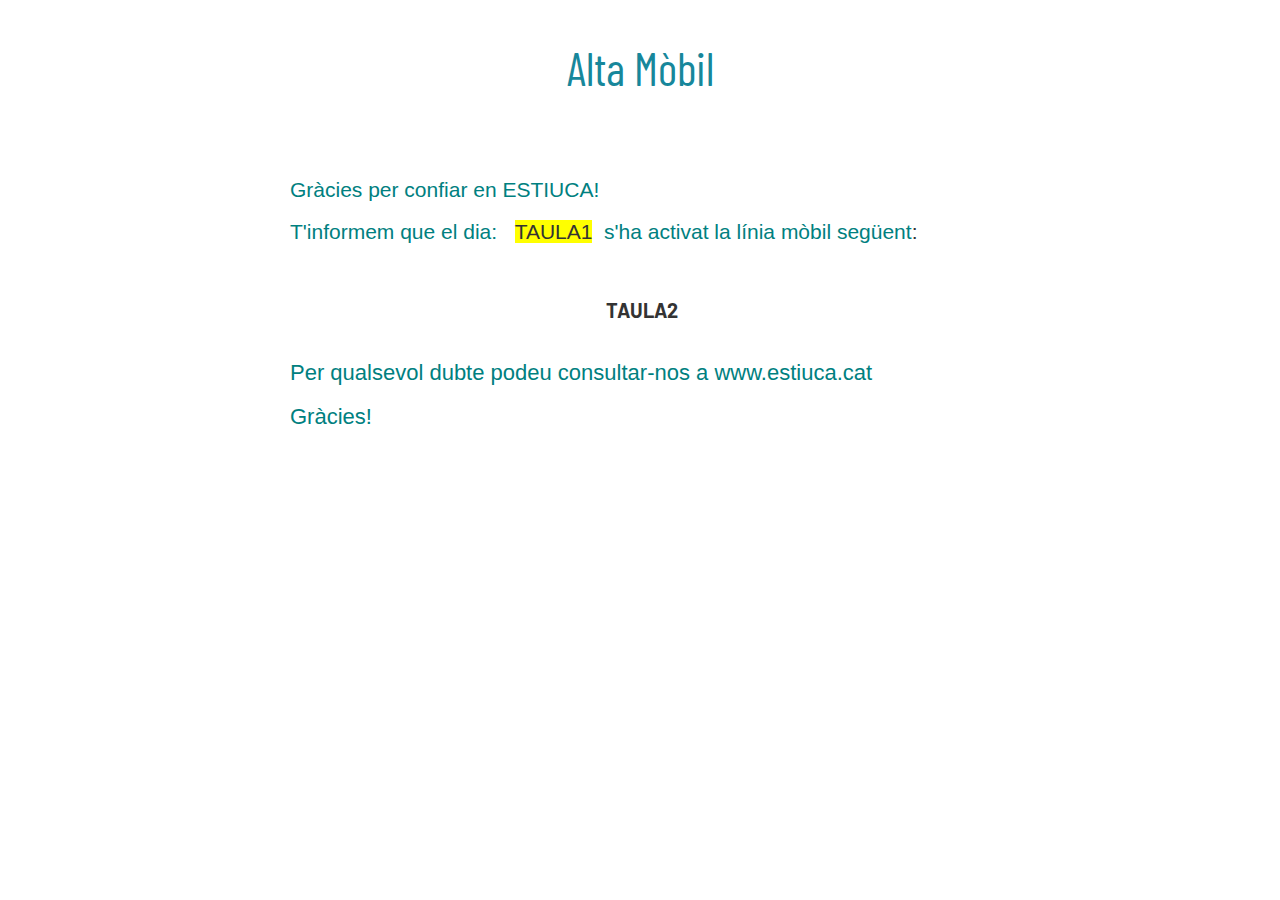
==== ALTANOVA.html @ 69e84c5d "Add files via upload" ====
<!DOCTYPE html PUBLIC "-//W3C//DTD XHTML 1.0 Transitional//EN" "http://www.w3.org/TR/xhtml1/DTD/xhtml1-transitional.dtd">
<html dir="ltr" xmlns="http://www.w3.org/1999/xhtml" xmlns:o="urn:schemas-microsoft-com:office:office" lang="und" style="font-family:arial, 'helvetica neue', helvetica, sans-serif">
 <head>
  <meta charset="UTF-8">
  <meta content="width=device-width, initial-scale=1" name="viewport">
  <meta name="x-apple-disable-message-reformatting">
  <meta http-equiv="X-UA-Compatible" content="IE=edge">
  <meta content="telephone=no" name="format-detection">
  <title>Plantilla Welcome</title><!--[if (mso 16)]>
    <style type="text/css">
    a {text-decoration: none;}
    </style>
    <![endif]--><!--[if gte mso 9]><style>sup { font-size: 100% !important; }</style><![endif]--><!--[if gte mso 9]>
<xml>
    <o:OfficeDocumentSettings>
    <o:AllowPNG></o:AllowPNG>
    <o:PixelsPerInch>96</o:PixelsPerInch>
    </o:OfficeDocumentSettings>
</xml>
<![endif]--><!--[if !mso]><!-- -->
  <link href="https://fonts.googleapis.com/css2?family=Barlow&display=swap" rel="stylesheet">
  <link href="https://fonts.googleapis.com/css2?family=Barlow+Condensed&display=swap" rel="stylesheet"><!--<![endif]-->
  <style type="text/css">
.rollover div {
	font-size:0;
}
.rollover:hover .rollover-first {
	max-height:0px!important;
	display:none!important;
}
.rollover:hover .rollover-second {
	max-height:none!important;
	display:block!important;
}
#outlook a {
	padding:0;
}
.es-button {
	mso-style-priority:100!important;
	text-decoration:none!important;
}
a[x-apple-data-detectors] {
	color:inherit!important;
	text-decoration:none!important;
	font-size:inherit!important;
	font-family:inherit!important;
	font-weight:inherit!important;
	line-height:inherit!important;
}
.es-desk-hidden {
	display:none;
	float:left;
	overflow:hidden;
	width:0;
	max-height:0;
	line-height:0;
	mso-hide:all;
}
@media only screen and (max-width:600px) {p, ul li, ol li, a { line-height:150%!important } h1, h2, h3, h1 a, h2 a, h3 a { line-height:120% } h1 { font-size:46px!important; text-align:left } h2 { font-size:28px!important; text-align:left } h3 { font-size:20px!important; text-align:center } .es-header-body h1 a, .es-content-body h1 a, .es-footer-body h1 a { font-size:46px!important; text-align:left } .es-header-body h2 a, .es-content-body h2 a, .es-footer-body h2 a { font-size:28px!important; text-align:left } .es-header-body h3 a, .es-content-body h3 a, .es-footer-body h3 a { font-size:20px!important; text-align:center } .es-menu td a { font-size:12px!important } .es-header-body p, .es-header-body ul li, .es-header-body ol li, .es-header-body a { font-size:14px!important } .es-content-body p, .es-content-body ul li, .es-content-body ol li, .es-content-body a { font-size:14px!important } .es-footer-body p, .es-footer-body ul li, .es-footer-body ol li, .es-footer-body a { font-size:14px!important } .es-infoblock p, .es-infoblock ul li, .es-infoblock ol li, .es-infoblock a { font-size:12px!important } *[class="gmail-fix"] { display:none!important } .es-m-txt-c, .es-m-txt-c h1, .es-m-txt-c h2, .es-m-txt-c h3 { text-align:center!important } .es-m-txt-r, .es-m-txt-r h1, .es-m-txt-r h2, .es-m-txt-r h3 { text-align:right!important } .es-m-txt-l, .es-m-txt-l h1, .es-m-txt-l h2, .es-m-txt-l h3 { text-align:left!important } .es-m-txt-r img, .es-m-txt-c img, .es-m-txt-l img { display:inline!important } .es-button-border { display:inline-block!important } a.es-button, button.es-button { font-size:18px!important; display:inline-block!important } .es-adaptive table, .es-left, .es-right { width:100%!important } .es-content table, .es-header table, .es-footer table, .es-content, .es-footer, .es-header { width:100%!important; max-width:600px!important } .es-adapt-td { display:block!important; width:100%!important } .adapt-img { width:100%!important; height:auto!important } .es-m-p0 { padding:0!important } .es-m-p0r { padding-right:0!important } .es-m-p0l { padding-left:0!important } .es-m-p0t { padding-top:0!important } .es-m-p0b { padding-bottom:0!important } .es-m-p20b { padding-bottom:20px!important } .es-mobile-hidden, .es-hidden { display:none!important } tr.es-desk-hidden, td.es-desk-hidden, table.es-desk-hidden { width:auto!important; overflow:visible!important; float:none!important; max-height:inherit!important; line-height:inherit!important } tr.es-desk-hidden { display:table-row!important } table.es-desk-hidden { display:table!important } td.es-desk-menu-hidden { display:table-cell!important } .es-menu td { width:1%!important } table.es-table-not-adapt, .esd-block-html table { width:auto!important } table.es-social { display:inline-block!important } table.es-social td { display:inline-block!important } .es-desk-hidden { display:table-row!important; width:auto!important; overflow:visible!important; max-height:inherit!important } .es-m-p5 { padding:5px!important } .es-m-p5t { padding-top:5px!important } .es-m-p5b { padding-bottom:5px!important } .es-m-p5r { padding-right:5px!important } .es-m-p5l { padding-left:5px!important } .es-m-p10 { padding:10px!important } .es-m-p10t { padding-top:10px!important } .es-m-p10b { padding-bottom:10px!important } .es-m-p10r { padding-right:10px!important } .es-m-p10l { padding-left:10px!important } .es-m-p15 { padding:15px!important } .es-m-p15t { padding-top:15px!important } .es-m-p15b { padding-bottom:15px!important } .es-m-p15r { padding-right:15px!important } .es-m-p15l { padding-left:15px!important } .es-m-p20 { padding:20px!important } .es-m-p20t { padding-top:20px!important } .es-m-p20r { padding-right:20px!important } .es-m-p20l { padding-left:20px!important } .es-m-p25 { padding:25px!important } .es-m-p25t { padding-top:25px!important } .es-m-p25b { padding-bottom:25px!important } .es-m-p25r { padding-right:25px!important } .es-m-p25l { padding-left:25px!important } .es-m-p30 { padding:30px!important } .es-m-p30t { padding-top:30px!important } .es-m-p30b { padding-bottom:30px!important } .es-m-p30r { padding-right:30px!important } .es-m-p30l { padding-left:30px!important } .es-m-p35 { padding:35px!important } .es-m-p35t { padding-top:35px!important } .es-m-p35b { padding-bottom:35px!important } .es-m-p35r { padding-right:35px!important } .es-m-p35l { padding-left:35px!important } .es-m-p40 { padding:40px!important } .es-m-p40t { padding-top:40px!important } .es-m-p40b { padding-bottom:40px!important } .es-m-p40r { padding-right:40px!important } .es-m-p40l { padding-left:40px!important } .h-auto { height:auto!important } }
</style>
 </head>
 <body style="width:100%;font-family:arial, 'helvetica neue', helvetica, sans-serif;-webkit-text-size-adjust:100%;-ms-text-size-adjust:100%;padding:0;Margin:0">
  <div dir="ltr" class="es-wrapper-color" lang="und" style="background-color:#FFFFFF"><!--[if gte mso 9]>
			<v:background xmlns:v="urn:schemas-microsoft-com:vml" fill="t">
				<v:fill type="tile" color="#ffffff"></v:fill>
			</v:background>
		<![endif]-->
   <table class="es-wrapper" width="100%" cellspacing="0" cellpadding="0" style="mso-table-lspace:0pt;mso-table-rspace:0pt;border-collapse:collapse;border-spacing:0px;padding:0;Margin:0;width:100%;height:100%;background-repeat:repeat;background-position:center top;background-color:#FFFFFF">
     <tr>
      <td valign="top" style="padding:0;Margin:0">
       <table cellpadding="0" cellspacing="0" class="es-header" align="center" style="mso-table-lspace:0pt;mso-table-rspace:0pt;border-collapse:collapse;border-spacing:0px;table-layout:fixed !important;width:100%;background-color:transparent;background-repeat:repeat;background-position:center top">
         <tr>
          <td align="center" style="padding:0;Margin:0">
           <table class="es-header-body" align="center" cellpadding="0" cellspacing="0" style="mso-table-lspace:0pt;mso-table-rspace:0pt;border-collapse:collapse;border-spacing:0px;background-color:transparent;width:700px">
             <tr>
              <td class="es-m-p20r es-m-p20l" align="left" style="padding:0;Margin:0;padding-top:20px">
               <table cellpadding="0" cellspacing="0" width="100%" style="mso-table-lspace:0pt;mso-table-rspace:0pt;border-collapse:collapse;border-spacing:0px">
                 <tr>
                  <td class="es-m-p0r" valign="top" align="center" style="padding:0;Margin:0;width:700px">
                   <table cellpadding="0" cellspacing="0" width="100%" style="mso-table-lspace:0pt;mso-table-rspace:0pt;border-collapse:collapse;border-spacing:0px">
                     <tr>
                      <td align="center" style="padding:0;Margin:0;font-size:0px"><a target="_blank" href="https://estiuca.cat" style="-webkit-text-size-adjust:none;-ms-text-size-adjust:none;mso-line-height-rule:exactly;text-decoration:underline;color:#E2CFEA;font-size:14px"><img class="adapt-img" src="https://djxzcv.stripocdn.email/content/guids/CABINET_1fc16bc76ec39aef0768974603b2654e84ec8a5ce1b53b2621afff9cc9a910cc/images/estiucacap.PNG" alt style="display:block;border:0;outline:none;text-decoration:none;-ms-interpolation-mode:bicubic" width="700"></a></td>
                     </tr>
                   </table></td>
                 </tr>
               </table></td>
             </tr>
           </table></td>
         </tr>
       </table>
       <table class="es-content" cellspacing="0" cellpadding="0" align="center" style="mso-table-lspace:0pt;mso-table-rspace:0pt;border-collapse:collapse;border-spacing:0px;table-layout:fixed !important;width:100%">
         <tr>
          <td align="center" style="padding:0;Margin:0">
           <table class="es-content-body" cellspacing="0" cellpadding="0" align="center" style="mso-table-lspace:0pt;mso-table-rspace:0pt;border-collapse:collapse;border-spacing:0px;background-color:transparent;width:700px">
             <tr>
              <td class="es-m-p10b es-m-p20r es-m-p20l" align="left" style="padding:0;Margin:0;padding-top:20px">
               <table width="100%" cellspacing="0" cellpadding="0" style="mso-table-lspace:0pt;mso-table-rspace:0pt;border-collapse:collapse;border-spacing:0px">
                 <tr>
                  <td class="es-m-p0r es-m-p20b" valign="top" align="center" style="padding:0;Margin:0;width:700px">
                   <table width="100%" cellspacing="0" cellpadding="0" style="mso-table-lspace:0pt;mso-table-rspace:0pt;border-collapse:collapse;border-spacing:0px">
                     <tr>
                      <td align="center" class="es-m-txt-c" style="padding:0;Margin:0"><h1 style="Margin:0;line-height:55px;mso-line-height-rule:exactly;font-family:'Barlow Condensed', Arial, sans-serif;font-size:46px;font-style:normal;font-weight:normal;color:#17879b">Alta Mòbil</h1></td>
                     </tr>
                   </table></td>
                 </tr>
               </table></td>
             </tr>
             <tr>
              <td class="es-m-p20r es-m-p20l" align="left" style="padding:0;Margin:0;padding-top:30px;padding-bottom:30px">
               <table cellpadding="0" cellspacing="0" width="100%" style="mso-table-lspace:0pt;mso-table-rspace:0pt;border-collapse:collapse;border-spacing:0px">
                 <tr>
                  <td align="center" valign="top" style="padding:0;Margin:0;width:700px">
                   <table cellpadding="0" cellspacing="0" width="100%" style="mso-table-lspace:0pt;mso-table-rspace:0pt;border-collapse:separate;border-spacing:0px;border-radius:10px">
                     <tr>
                      <td align="left" class="es-m-txt-l" style="padding:0;Margin:0"><h2 style="Margin:0;line-height:44px;mso-line-height-rule:exactly;font-family:-apple-system, blinkmacsystemfont, 'segoe ui', roboto, helvetica, arial, sans-serif, 'apple color emoji', 'segoe ui emoji', 'segoe ui symbol';font-size:22px;font-style:normal;font-weight:normal;color:#333333;text-align:left"><br></h2><p style="Margin:0;-webkit-text-size-adjust:none;-ms-text-size-adjust:none;mso-line-height-rule:exactly;font-family:-apple-system, blinkmacsystemfont, 'segoe ui', roboto, helvetica, arial, sans-serif, 'apple color emoji', 'segoe ui emoji', 'segoe ui symbol';line-height:42px;color:#008080;font-size:21px">Gràcies per confiar en ESTIUCA!</p><p style="Margin:0;-webkit-text-size-adjust:none;-ms-text-size-adjust:none;mso-line-height-rule:exactly;font-family:-apple-system, blinkmacsystemfont, 'segoe ui', roboto, helvetica, arial, sans-serif, 'apple color emoji', 'segoe ui emoji', 'segoe ui symbol';line-height:42px;color:#333333;font-size:21px"><span style="color:#008080">T'informem que el dia:</span>&nbsp; &nbsp;<span style="background-color:#FFFF00">TAULA1</span>&nbsp;&nbsp;<span style="color:#008080">s'ha activat la línia mòbil següent</span>:</p><p style="Margin:0;-webkit-text-size-adjust:none;-ms-text-size-adjust:none;mso-line-height-rule:exactly;font-family:-apple-system, blinkmacsystemfont, 'segoe ui', roboto, helvetica, arial, sans-serif, 'apple color emoji', 'segoe ui emoji', 'segoe ui symbol';line-height:42px;color:#333333;font-size:21px"><br></p><p style="Margin:0;-webkit-text-size-adjust:none;-ms-text-size-adjust:none;mso-line-height-rule:exactly;font-family:Barlow, sans-serif;line-height:30px;color:#333333;font-size:16px;text-align:center"><b>&nbsp;<span style="font-size:20px">TAULA2</span></b></p><p style="Margin:0;-webkit-text-size-adjust:none;-ms-text-size-adjust:none;mso-line-height-rule:exactly;font-family:Barlow, sans-serif;line-height:24px;color:#333333;font-size:16px"><br></p><p style="Margin:0;-webkit-text-size-adjust:none;-ms-text-size-adjust:none;mso-line-height-rule:exactly;font-family:-apple-system, blinkmacsystemfont, 'segoe ui', roboto, helvetica, arial, sans-serif, 'apple color emoji', 'segoe ui emoji', 'segoe ui symbol';line-height:44px;color:#008080;font-size:22px">Per qualsevol dubte podeu consultar-nos a www.estiuca.cat</p><p style="Margin:0;-webkit-text-size-adjust:none;-ms-text-size-adjust:none;mso-line-height-rule:exactly;font-family:-apple-system, blinkmacsystemfont, 'segoe ui', roboto, helvetica, arial, sans-serif, 'apple color emoji', 'segoe ui emoji', 'segoe ui symbol';line-height:44px;color:#008080;font-size:22px">Gràcies!</p></td>
                     </tr>
                     <tr>
                      <td align="center" style="padding:0;Margin:0;padding-top:15px;padding-bottom:15px;font-size:0">
                       <table border="0" width="100%" height="100%" cellpadding="0" cellspacing="0" style="mso-table-lspace:0pt;mso-table-rspace:0pt;border-collapse:collapse;border-spacing:0px">
                         <tr>
                          <td style="padding:0;Margin:0;border-bottom:1px solid #ffffff;background:unset;height:1px;width:100%;margin:0px"></td>
                         </tr>
                       </table></td>
                     </tr>
                   </table></td>
                 </tr>
               </table></td>
             </tr>
             <tr>
              <td class="es-m-p20r es-m-p20l" align="left" style="padding:0;Margin:0;padding-bottom:40px">
               <table cellpadding="0" cellspacing="0" width="100%" style="mso-table-lspace:0pt;mso-table-rspace:0pt;border-collapse:collapse;border-spacing:0px">
                 <tr>
                  <td align="center" valign="top" style="padding:0;Margin:0;width:700px">
                   <table cellpadding="0" cellspacing="0" width="100%" style="mso-table-lspace:0pt;mso-table-rspace:0pt;border-collapse:collapse;border-spacing:0px">
                     <tr>
                      <td align="center" style="padding:0;Margin:0;font-size:0px"><img class="adapt-img" src="https://djxzcv.stripocdn.email/content/guids/CABINET_1fc16bc76ec39aef0768974603b2654e84ec8a5ce1b53b2621afff9cc9a910cc/images/generica.png" alt style="display:block;border:0;outline:none;text-decoration:none;-ms-interpolation-mode:bicubic" width="527"></td>
                     </tr>
                   </table></td>
                 </tr>
               </table></td>
             </tr>
             <tr>
              <td align="left" style="padding:0;Margin:0;padding-left:20px;padding-right:20px">
               <table cellpadding="0" cellspacing="0" width="100%" style="mso-table-lspace:0pt;mso-table-rspace:0pt;border-collapse:collapse;border-spacing:0px">
                 <tr>
                  <td align="center" valign="top" style="padding:0;Margin:0;width:660px">
                   <table cellpadding="0" cellspacing="0" width="100%" style="mso-table-lspace:0pt;mso-table-rspace:0pt;border-collapse:collapse;border-spacing:0px">
                     <tr>
                      <td align="center" height="40" style="padding:0;Margin:0"></td>
                     </tr>
                   </table></td>
                 </tr>
               </table></td>
             </tr>
           </table></td>
         </tr>
       </table></td>
     </tr>
   </table>
  </div>
 </body>
</html>
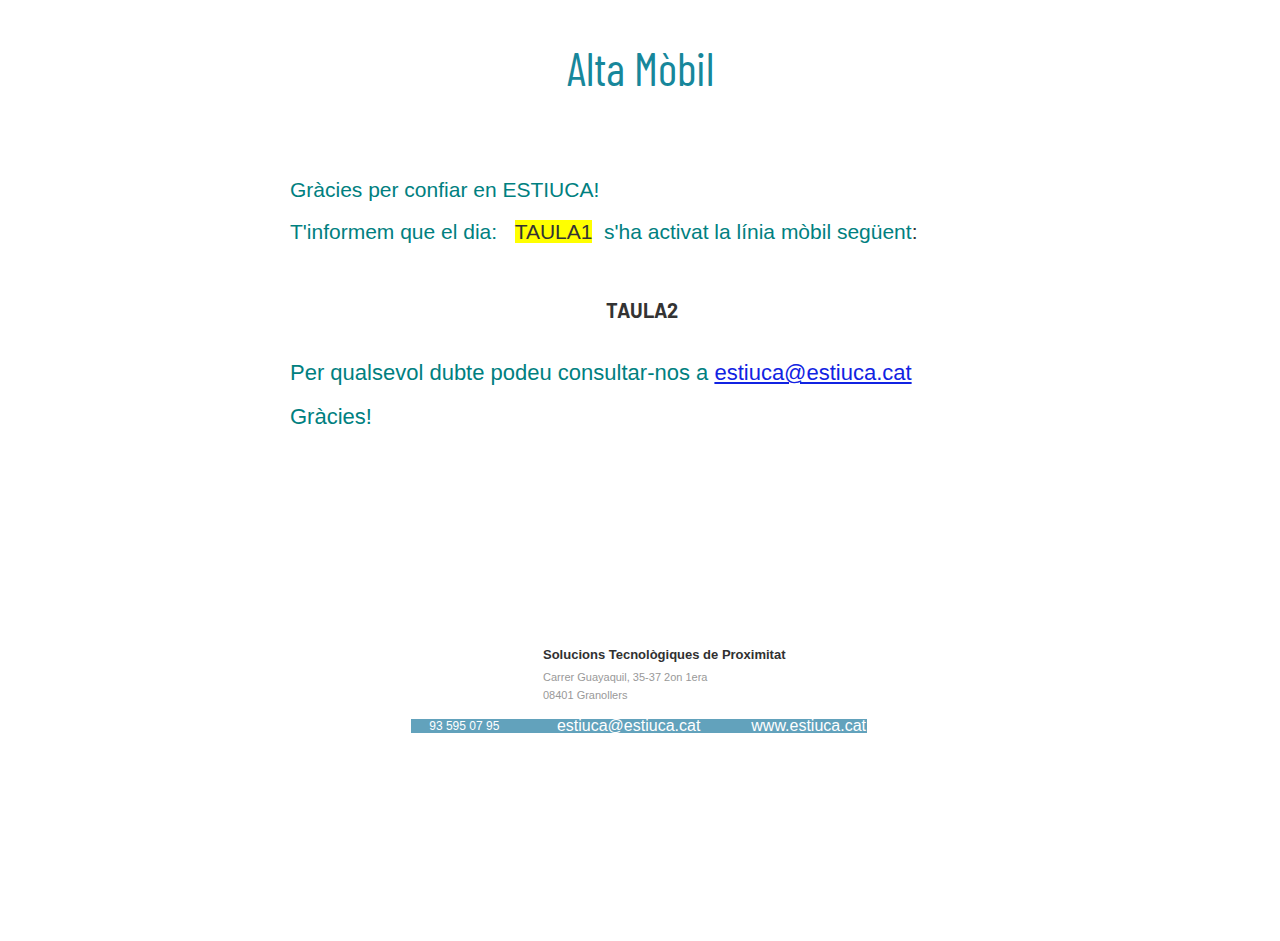
==== commit 41e28f34: "Add files via upload" ====
--- a/ALTANOVA.html
+++ b/ALTANOVA.html
@@ -1,5 +1,5 @@
 <!DOCTYPE html PUBLIC "-//W3C//DTD XHTML 1.0 Transitional//EN" "http://www.w3.org/TR/xhtml1/DTD/xhtml1-transitional.dtd">
-<html dir="ltr" xmlns="http://www.w3.org/1999/xhtml" xmlns:o="urn:schemas-microsoft-com:office:office" lang="und" style="font-family:arial, 'helvetica neue', helvetica, sans-serif">
+<html dir="ltr" xmlns="http://www.w3.org/1999/xhtml" xmlns:o="urn:schemas-microsoft-com:office:office" lang="ca" style="font-family:arial, 'helvetica neue', helvetica, sans-serif">
  <head>
   <meta charset="UTF-8">
   <meta content="width=device-width, initial-scale=1" name="viewport">
@@ -21,7 +21,7 @@
   <link href="https://fonts.googleapis.com/css2?family=Barlow&display=swap" rel="stylesheet">
   <link href="https://fonts.googleapis.com/css2?family=Barlow+Condensed&display=swap" rel="stylesheet"><!--<![endif]-->
   <style type="text/css">
-.rollover div {
+.rollover span {
 	font-size:0;
 }
 .rollover:hover .rollover-first {
@@ -57,10 +57,22 @@
 	mso-hide:all;
 }
 @media only screen and (max-width:600px) {p, ul li, ol li, a { line-height:150%!important } h1, h2, h3, h1 a, h2 a, h3 a { line-height:120% } h1 { font-size:46px!important; text-align:left } h2 { font-size:28px!important; text-align:left } h3 { font-size:20px!important; text-align:center } .es-header-body h1 a, .es-content-body h1 a, .es-footer-body h1 a { font-size:46px!important; text-align:left } .es-header-body h2 a, .es-content-body h2 a, .es-footer-body h2 a { font-size:28px!important; text-align:left } .es-header-body h3 a, .es-content-body h3 a, .es-footer-body h3 a { font-size:20px!important; text-align:center } .es-menu td a { font-size:12px!important } .es-header-body p, .es-header-body ul li, .es-header-body ol li, .es-header-body a { font-size:14px!important } .es-content-body p, .es-content-body ul li, .es-content-body ol li, .es-content-body a { font-size:14px!important } .es-footer-body p, .es-footer-body ul li, .es-footer-body ol li, .es-footer-body a { font-size:14px!important } .es-infoblock p, .es-infoblock ul li, .es-infoblock ol li, .es-infoblock a { font-size:12px!important } *[class="gmail-fix"] { display:none!important } .es-m-txt-c, .es-m-txt-c h1, .es-m-txt-c h2, .es-m-txt-c h3 { text-align:center!important } .es-m-txt-r, .es-m-txt-r h1, .es-m-txt-r h2, .es-m-txt-r h3 { text-align:right!important } .es-m-txt-l, .es-m-txt-l h1, .es-m-txt-l h2, .es-m-txt-l h3 { text-align:left!important } .es-m-txt-r img, .es-m-txt-c img, .es-m-txt-l img { display:inline!important } .es-button-border { display:inline-block!important } a.es-button, button.es-button { font-size:18px!important; display:inline-block!important } .es-adaptive table, .es-left, .es-right { width:100%!important } .es-content table, .es-header table, .es-footer table, .es-content, .es-footer, .es-header { width:100%!important; max-width:600px!important } .es-adapt-td { display:block!important; width:100%!important } .adapt-img { width:100%!important; height:auto!important } .es-m-p0 { padding:0!important } .es-m-p0r { padding-right:0!important } .es-m-p0l { padding-left:0!important } .es-m-p0t { padding-top:0!important } .es-m-p0b { padding-bottom:0!important } .es-m-p20b { padding-bottom:20px!important } .es-mobile-hidden, .es-hidden { display:none!important } tr.es-desk-hidden, td.es-desk-hidden, table.es-desk-hidden { width:auto!important; overflow:visible!important; float:none!important; max-height:inherit!important; line-height:inherit!important } tr.es-desk-hidden { display:table-row!important } table.es-desk-hidden { display:table!important } td.es-desk-menu-hidden { display:table-cell!important } .es-menu td { width:1%!important } table.es-table-not-adapt, .esd-block-html table { width:auto!important } table.es-social { display:inline-block!important } table.es-social td { display:inline-block!important } .es-desk-hidden { display:table-row!important; width:auto!important; overflow:visible!important; max-height:inherit!important } .es-m-p5 { padding:5px!important } .es-m-p5t { padding-top:5px!important } .es-m-p5b { padding-bottom:5px!important } .es-m-p5r { padding-right:5px!important } .es-m-p5l { padding-left:5px!important } .es-m-p10 { padding:10px!important } .es-m-p10t { padding-top:10px!important } .es-m-p10b { padding-bottom:10px!important } .es-m-p10r { padding-right:10px!important } .es-m-p10l { padding-left:10px!important } .es-m-p15 { padding:15px!important } .es-m-p15t { padding-top:15px!important } .es-m-p15b { padding-bottom:15px!important } .es-m-p15r { padding-right:15px!important } .es-m-p15l { padding-left:15px!important } .es-m-p20 { padding:20px!important } .es-m-p20t { padding-top:20px!important } .es-m-p20r { padding-right:20px!important } .es-m-p20l { padding-left:20px!important } .es-m-p25 { padding:25px!important } .es-m-p25t { padding-top:25px!important } .es-m-p25b { padding-bottom:25px!important } .es-m-p25r { padding-right:25px!important } .es-m-p25l { padding-left:25px!important } .es-m-p30 { padding:30px!important } .es-m-p30t { padding-top:30px!important } .es-m-p30b { padding-bottom:30px!important } .es-m-p30r { padding-right:30px!important } .es-m-p30l { padding-left:30px!important } .es-m-p35 { padding:35px!important } .es-m-p35t { padding-top:35px!important } .es-m-p35b { padding-bottom:35px!important } .es-m-p35r { padding-right:35px!important } .es-m-p35l { padding-left:35px!important } .es-m-p40 { padding:40px!important } .es-m-p40t { padding-top:40px!important } .es-m-p40b { padding-bottom:40px!important } .es-m-p40r { padding-right:40px!important } .es-m-p40l { padding-left:40px!important } .h-auto { height:auto!important } }
+@media screen and (max-width:384px) {.mail-message-content { width:414px!important } }
+@import url(https://fonts.googleapis.com/css?family=Montserrat);
+        /* Estilo para centrar la tabla */
+        .contenedor-centrado {
+            display: flex;
+            justify-content: center;
+            align-items: center;
+            width: 100%;
+            /* Ajusta esto según el ancho del contenedor padre */
+            height: 40vh;
+            /* Ajusta esto según la altura del contenedor padre */
+        }
 </style>
  </head>
  <body style="width:100%;font-family:arial, 'helvetica neue', helvetica, sans-serif;-webkit-text-size-adjust:100%;-ms-text-size-adjust:100%;padding:0;Margin:0">
-  <div dir="ltr" class="es-wrapper-color" lang="und" style="background-color:#FFFFFF"><!--[if gte mso 9]>
+  <div dir="ltr" class="es-wrapper-color" lang="ca" style="background-color:#FFFFFF"><!--[if gte mso 9]>
 			<v:background xmlns:v="urn:schemas-microsoft-com:vml" fill="t">
 				<v:fill type="tile" color="#ffffff"></v:fill>
 			</v:background>
@@ -112,7 +124,7 @@
                   <td align="center" valign="top" style="padding:0;Margin:0;width:700px">
                    <table cellpadding="0" cellspacing="0" width="100%" style="mso-table-lspace:0pt;mso-table-rspace:0pt;border-collapse:separate;border-spacing:0px;border-radius:10px">
                      <tr>
-                      <td align="left" class="es-m-txt-l" style="padding:0;Margin:0"><h2 style="Margin:0;line-height:44px;mso-line-height-rule:exactly;font-family:-apple-system, blinkmacsystemfont, 'segoe ui', roboto, helvetica, arial, sans-serif, 'apple color emoji', 'segoe ui emoji', 'segoe ui symbol';font-size:22px;font-style:normal;font-weight:normal;color:#333333;text-align:left"><br></h2><p style="Margin:0;-webkit-text-size-adjust:none;-ms-text-size-adjust:none;mso-line-height-rule:exactly;font-family:-apple-system, blinkmacsystemfont, 'segoe ui', roboto, helvetica, arial, sans-serif, 'apple color emoji', 'segoe ui emoji', 'segoe ui symbol';line-height:42px;color:#008080;font-size:21px">Gràcies per confiar en ESTIUCA!</p><p style="Margin:0;-webkit-text-size-adjust:none;-ms-text-size-adjust:none;mso-line-height-rule:exactly;font-family:-apple-system, blinkmacsystemfont, 'segoe ui', roboto, helvetica, arial, sans-serif, 'apple color emoji', 'segoe ui emoji', 'segoe ui symbol';line-height:42px;color:#333333;font-size:21px"><span style="color:#008080">T'informem que el dia:</span>&nbsp; &nbsp;<span style="background-color:#FFFF00">TAULA1</span>&nbsp;&nbsp;<span style="color:#008080">s'ha activat la línia mòbil següent</span>:</p><p style="Margin:0;-webkit-text-size-adjust:none;-ms-text-size-adjust:none;mso-line-height-rule:exactly;font-family:-apple-system, blinkmacsystemfont, 'segoe ui', roboto, helvetica, arial, sans-serif, 'apple color emoji', 'segoe ui emoji', 'segoe ui symbol';line-height:42px;color:#333333;font-size:21px"><br></p><p style="Margin:0;-webkit-text-size-adjust:none;-ms-text-size-adjust:none;mso-line-height-rule:exactly;font-family:Barlow, sans-serif;line-height:30px;color:#333333;font-size:16px;text-align:center"><b>&nbsp;<span style="font-size:20px">TAULA2</span></b></p><p style="Margin:0;-webkit-text-size-adjust:none;-ms-text-size-adjust:none;mso-line-height-rule:exactly;font-family:Barlow, sans-serif;line-height:24px;color:#333333;font-size:16px"><br></p><p style="Margin:0;-webkit-text-size-adjust:none;-ms-text-size-adjust:none;mso-line-height-rule:exactly;font-family:-apple-system, blinkmacsystemfont, 'segoe ui', roboto, helvetica, arial, sans-serif, 'apple color emoji', 'segoe ui emoji', 'segoe ui symbol';line-height:44px;color:#008080;font-size:22px">Per qualsevol dubte podeu consultar-nos a www.estiuca.cat</p><p style="Margin:0;-webkit-text-size-adjust:none;-ms-text-size-adjust:none;mso-line-height-rule:exactly;font-family:-apple-system, blinkmacsystemfont, 'segoe ui', roboto, helvetica, arial, sans-serif, 'apple color emoji', 'segoe ui emoji', 'segoe ui symbol';line-height:44px;color:#008080;font-size:22px">Gràcies!</p></td>
+                      <td align="left" class="es-m-txt-l" style="padding:0;Margin:0"><h2 style="Margin:0;line-height:44px;mso-line-height-rule:exactly;font-family:-apple-system, blinkmacsystemfont, 'segoe ui', roboto, helvetica, arial, sans-serif, 'apple color emoji', 'segoe ui emoji', 'segoe ui symbol';font-size:22px;font-style:normal;font-weight:normal;color:#333333;text-align:left"><br></h2><p style="Margin:0;-webkit-text-size-adjust:none;-ms-text-size-adjust:none;mso-line-height-rule:exactly;font-family:-apple-system, blinkmacsystemfont, 'segoe ui', roboto, helvetica, arial, sans-serif, 'apple color emoji', 'segoe ui emoji', 'segoe ui symbol';line-height:42px;color:#008080;font-size:21px">Gràcies per confiar en ESTIUCA!</p><p style="Margin:0;-webkit-text-size-adjust:none;-ms-text-size-adjust:none;mso-line-height-rule:exactly;font-family:-apple-system, blinkmacsystemfont, 'segoe ui', roboto, helvetica, arial, sans-serif, 'apple color emoji', 'segoe ui emoji', 'segoe ui symbol';line-height:42px;color:#333333;font-size:21px"><span style="color:#008080">T'informem que el dia:</span>&nbsp; &nbsp;<span style="background-color:#FFFF00">TAULA1</span>&nbsp;&nbsp;<span style="color:#008080">s'ha activat la línia mòbil següent</span>:</p><p style="Margin:0;-webkit-text-size-adjust:none;-ms-text-size-adjust:none;mso-line-height-rule:exactly;font-family:-apple-system, blinkmacsystemfont, 'segoe ui', roboto, helvetica, arial, sans-serif, 'apple color emoji', 'segoe ui emoji', 'segoe ui symbol';line-height:42px;color:#333333;font-size:21px"><br></p><p style="Margin:0;-webkit-text-size-adjust:none;-ms-text-size-adjust:none;mso-line-height-rule:exactly;font-family:Barlow, sans-serif;line-height:30px;color:#333333;font-size:16px;text-align:center"><b>&nbsp;<span style="font-size:20px">TAULA2</span></b></p><p style="Margin:0;-webkit-text-size-adjust:none;-ms-text-size-adjust:none;mso-line-height-rule:exactly;font-family:Barlow, sans-serif;line-height:24px;color:#333333;font-size:16px"><br></p><p style="Margin:0;-webkit-text-size-adjust:none;-ms-text-size-adjust:none;mso-line-height-rule:exactly;font-family:-apple-system, blinkmacsystemfont, 'segoe ui', roboto, helvetica, arial, sans-serif, 'apple color emoji', 'segoe ui emoji', 'segoe ui symbol';line-height:44px;color:#008080;font-size:22px">Per qualsevol dubte podeu consultar-nos a <a target="_blank" style="-webkit-text-size-adjust:none;-ms-text-size-adjust:none;mso-line-height-rule:exactly;text-decoration:underline;color:#1123e2;font-size:22px;font-family:-apple-system, blinkmacsystemfont, 'segoe ui', roboto, helvetica, arial, sans-serif, 'apple color emoji', 'segoe ui emoji', 'segoe ui symbol';line-height:44px" href="">estiuca@estiuca.cat</a></p><p style="Margin:0;-webkit-text-size-adjust:none;-ms-text-size-adjust:none;mso-line-height-rule:exactly;font-family:-apple-system, blinkmacsystemfont, 'segoe ui', roboto, helvetica, arial, sans-serif, 'apple color emoji', 'segoe ui emoji', 'segoe ui symbol';line-height:44px;color:#008080;font-size:22px">Gràcies!</p></td>
                      </tr>
                      <tr>
                       <td align="center" style="padding:0;Margin:0;padding-top:15px;padding-bottom:15px;font-size:0">
@@ -133,7 +145,44 @@
                   <td align="center" valign="top" style="padding:0;Margin:0;width:700px">
                    <table cellpadding="0" cellspacing="0" width="100%" style="mso-table-lspace:0pt;mso-table-rspace:0pt;border-collapse:collapse;border-spacing:0px">
                      <tr>
-                      <td align="center" style="padding:0;Margin:0;font-size:0px"><img class="adapt-img" src="https://djxzcv.stripocdn.email/content/guids/CABINET_1fc16bc76ec39aef0768974603b2654e84ec8a5ce1b53b2621afff9cc9a910cc/images/generica.png" alt style="display:block;border:0;outline:none;text-decoration:none;-ms-interpolation-mode:bicubic" width="527"></td>
+                      <td style="padding:0;Margin:0"><p style="Margin:0;-webkit-text-size-adjust:none;-ms-text-size-adjust:none;mso-line-height-rule:exactly;font-family:Barlow, sans-serif;line-height:24px;color:#E2CFEA;font-size:16px">
+                        <meta charset="UTF-8"><title>Tabla Centrada</title><!-- Contenedor para centrar la tabla --></p>
+                       <div class="contenedor-centrado">
+                        <table border="0" cellspacing="0" cellpadding="0" style="mso-table-lspace:0pt;mso-table-rspace:0pt;border-collapse:collapse;border-spacing:0px;width:458px">
+                          <tr>
+                           <td style="padding:0;Margin:0">
+                            <table border="0" cellpadding="0" cellspacing="0" style="mso-table-lspace:0pt;mso-table-rspace:0pt;border-collapse:collapse;border-spacing:0px;width:456px;font-family:Montserrat, Arial, Helvetica, sans-serif">
+                              <tr>
+                              <td valign="top" style="padding:0;Margin:0;width:132px"><img src="https://www.estiuca.cat/wp-content/uploads/2022/09/estiuca-logo-email.png" width="118" alt style="display:block;border:0;outline:none;text-decoration:none;-ms-interpolation-mode:bicubic"></td>
+                              <td style="padding:0;Margin:0;width:324px"><br>
+                              <table width="100%" border="0" cellspacing="0" cellpadding="0" style="mso-table-lspace:0pt;mso-table-rspace:0pt;border-collapse:collapse;border-spacing:0px">
+                              <tr>
+                              <td style="padding:0;Margin:0;font-size:13px;color:#313131;font-weight:bold">Solucions Tecnològiques de Proximitat</td>
+                              </tr>
+                              <tr>
+                              <td style="padding:0;Margin:0;font-size:12px;color:#666666"></td>
+                              </tr>
+                              <tr>
+                              <td style="padding:0;Margin:0;font-size:11px;color:#999999;padding-top:6px;line-height:18px">Carrer Guayaquil, 35-37 2on 1era<br> 08401 Granollers</td>
+                              </tr>
+                              </table></td>
+                              </tr>
+                              <tr>
+                              <td colspan="2" style="padding:0;Margin:0">
+                              <table style="mso-table-lspace:0pt;mso-table-rspace:0pt;border-collapse:collapse;border-spacing:0px;margin-top:15px;background-color:#62a2bc;padding:5px" width="100%" border="0" cellspacing="0" cellpadding="0">
+                              <tr>
+                              <td width="4%" style="padding:0;Margin:0;padding-left:3px"><img src="https://www.estiuca.cat/wp-content/uploads/2022/09/icon_phone.png" width="12" height="12" alt style="display:block;border:0;outline:none;text-decoration:none;-ms-interpolation-mode:bicubic"></td>
+                              <td width="24%" style="padding:0;Margin:0"><span style="font-size:12px;color:#FFFFFF;padding-top:6px">93 595 07 95</span></td>
+                              <td width="4%" style="padding:0;Margin:0"><img src="https://www.estiuca.cat/wp-content/uploads/2022/09/icon_email.png" width="12" height="12" alt style="display:block;border:0;outline:none;text-decoration:none;-ms-interpolation-mode:bicubic"></td>
+                              <td width="42%" style="padding:0;Margin:0"><span style="font-size:11px;color:#999999;padding-top:6px;line-height:12px"><a href="mailto:estiuca@estiuca.cat" style="-webkit-text-size-adjust:none;-ms-text-size-adjust:none;mso-line-height-rule:exactly;text-decoration:none;color:#FFFFFF;font-size:16px">estiuca@estiuca.cat</a></span></td>
+                              <td width="26%" style="padding:0;Margin:0;font-size:11px;color:#ffffff;line-height:12px;text-align:right;padding-right:1px"><a href="https://www.estiuca.cat/" style="-webkit-text-size-adjust:none;-ms-text-size-adjust:none;mso-line-height-rule:exactly;text-decoration:none;color:#FFFFFF;font-size:16px">www.estiuca.cat</a></td>
+                              </tr>
+                              </table></td>
+                              </tr>
+                            </table></td>
+                          </tr>
+                        </table>
+                       </div><p style="Margin:0;-webkit-text-size-adjust:none;-ms-text-size-adjust:none;mso-line-height-rule:exactly;font-family:Barlow, sans-serif;line-height:24px;color:#E2CFEA;font-size:16px"></p></td>
                      </tr>
                    </table></td>
                  </tr>
